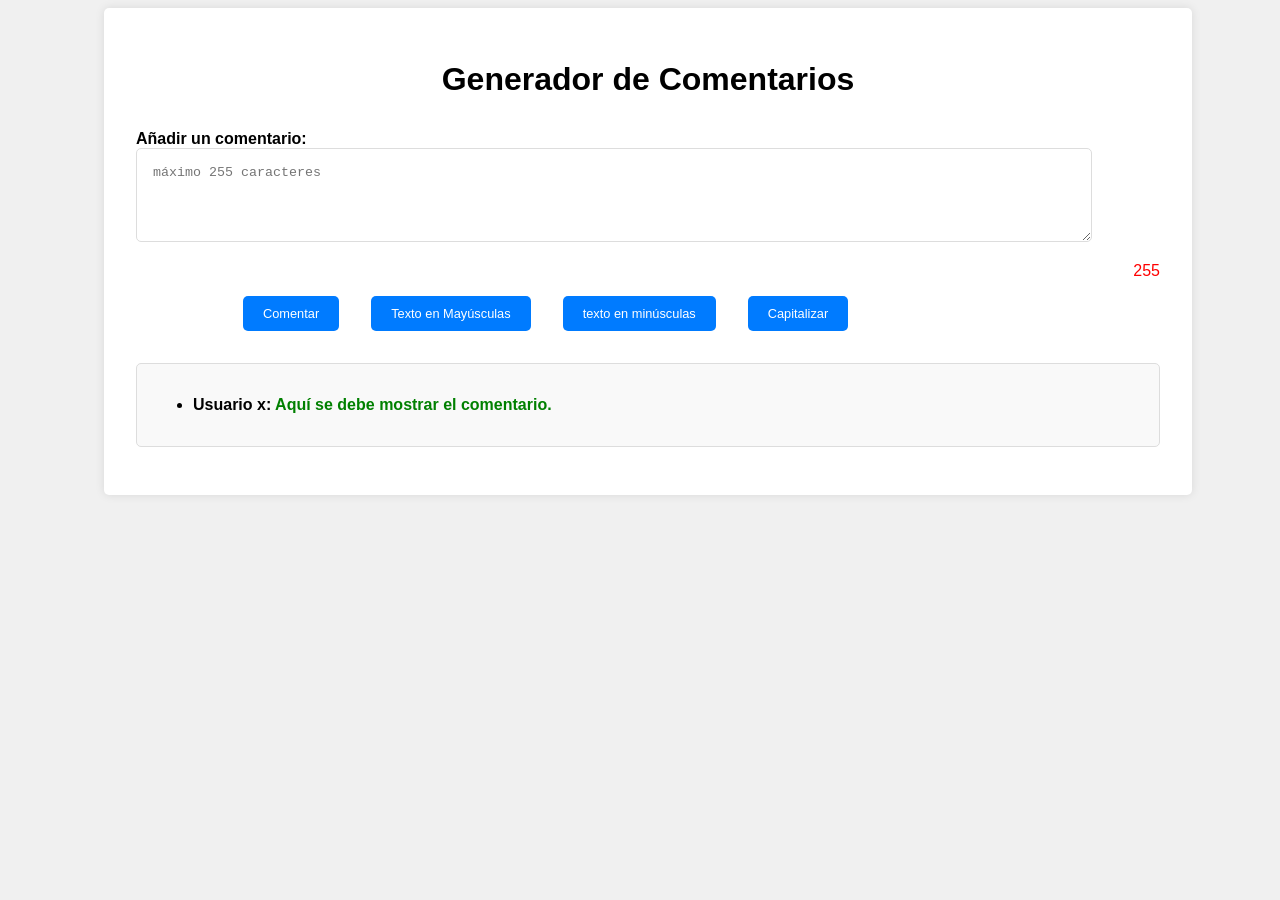
==== Reto/index.html @ a61d12d4 "StringsMethods entregable" ====
<!DOCTYPE html>
<html lang="en">
<head>
    <meta charset="UTF-8">
    <meta name="viewport" content="width=device-width, initial-scale=1.0">
    <link rel="stylesheet" href="style.css">
    <title>Generador de Comentarios</title>    
</head>
<body>
    <div class="container">
        <h1>Generador de Comentarios</h1>
        <div class="comment-form">
          <label for="comment">Añadir un comentario:</label>
          <textarea id="comment" rows="4"   placeholder="máximo 255 caracteres"></textarea>
          <p id="counter" class="counter" >255</p>
          <div class="buttons">
            <button id="submit-comment">Comentar</button>
            <button id="upperCase">Texto en Mayúsculas</button>
            <button id="lowerCase">texto en minúsculas</button>
            <button id="capitalizeText">Capitalizar</button>
          </div>
        </div>
        <div class="comment-box">
          <ul>
            <li>
              <p class="textGreen" id="message"><strong>Usuario x:</strong> Aquí se debe mostrar el comentario.</p>
            </li>
          </ul>
        </div>
    </div>
    <script src="app.js"></script>
</body>
</html>
---- Reto/style.css ----
body {
  font-family: Arial, sans-serif;
  background-color: #f0f0f0;
  width: 100vw;
  height: auto;
}

.container {
  max-width: 80%;
  margin: 0 auto;
  background-color: #fff;
  padding: 2rem;
  border-radius: 5px;
  box-shadow: 0 0 10px #0000001a;
}

h1 {
  text-align: center;
}

.comment-box {
  background-color: #f9f9f9;
  border: 1px solid #ddd;
  border-radius: 5px;
  padding: 1rem;
  margin: 1rem 0;
}

.comment-box li{
  color: black;
}
.comment-box p strong{
  color: black;
}

.comment-box p {
  margin: 0;
    color: green;
    font-weight: bold;

}
.comment-form {
  margin-top: 2rem;
}

.comment-form label {
  display: block;
  font-weight: bold;
}

.comment-form textarea {
  width: 90%;
  padding: 1rem;
  border: 1px solid #ddd;
  border-radius: 5px;
  margin-bottom: 1rem;
}

.comment-form button {
  margin: 1rem;
  background-color: #007bff;
  color: #fff;
  border: none;
  padding: 10px 20px;
  border-radius: 5px;
  cursor: pointer;
  font-size: 0.8rem;
}

.comment-form button:hover {
  background-color: #0056b3;
}

#counter {
  color: red;
  text-align: right;
  margin: 0;
}

.buttons {
  width: 80%;
  display: flex;
  justify-content: center;
  font-size: 0.8rem;
}
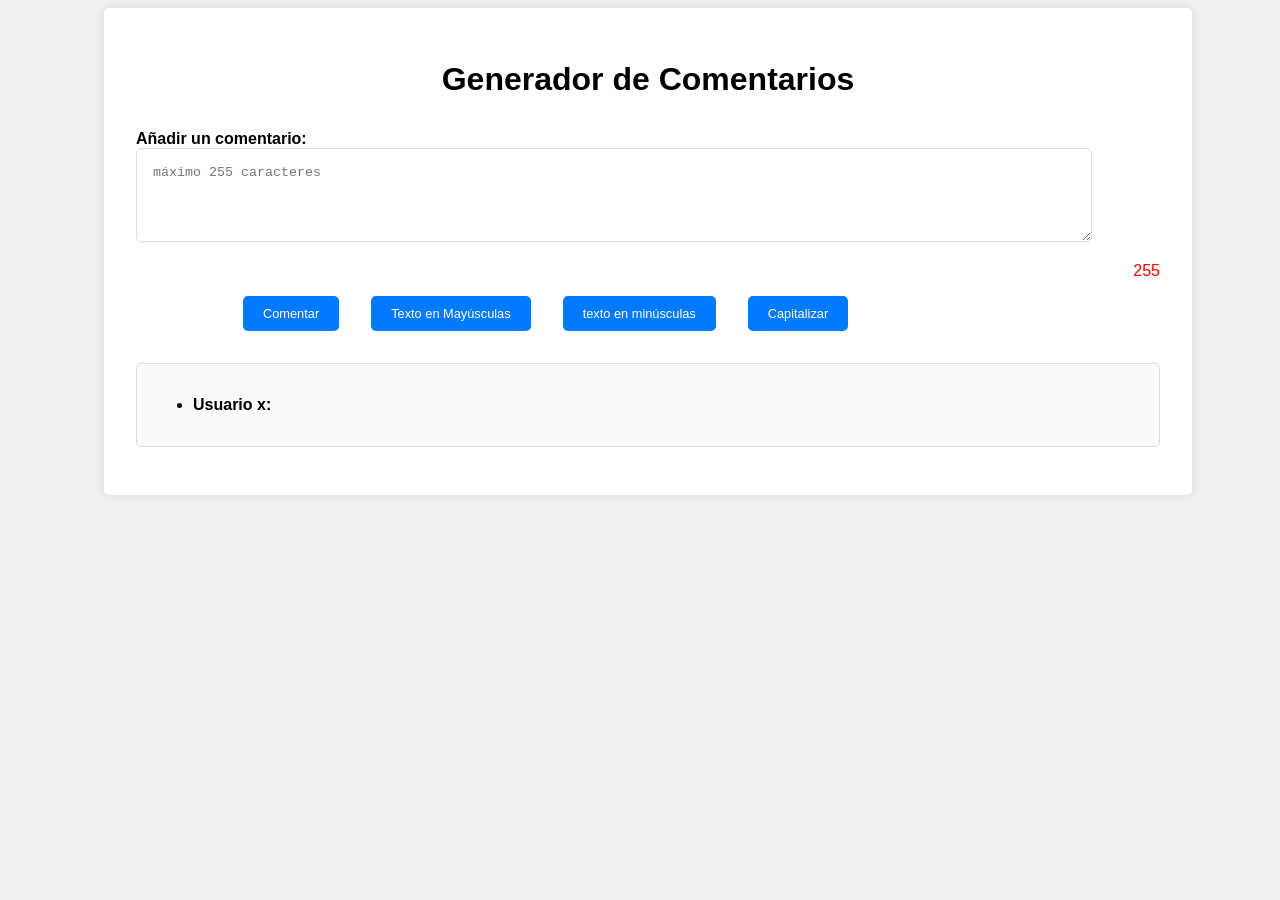
==== commit c622716c: "modificacion de style" ====
--- a/Reto/index.html
+++ b/Reto/index.html
@@ -23,7 +23,7 @@
         <div class="comment-box">
           <ul>
             <li>
-              <p class="textGreen" id="message"><strong>Usuario x:</strong> Aquí se debe mostrar el comentario.</p>
+              <p class="textGreen" id="message"><strong>Usuario x:</strong> </p>
             </li>
           </ul>
         </div>
--- a/Reto/style.css
+++ b/Reto/style.css
@@ -37,7 +37,7 @@
   margin: 0;
     color: green;
     font-weight: bold;
-
+    
 }
 .comment-form {
   margin-top: 2rem;
